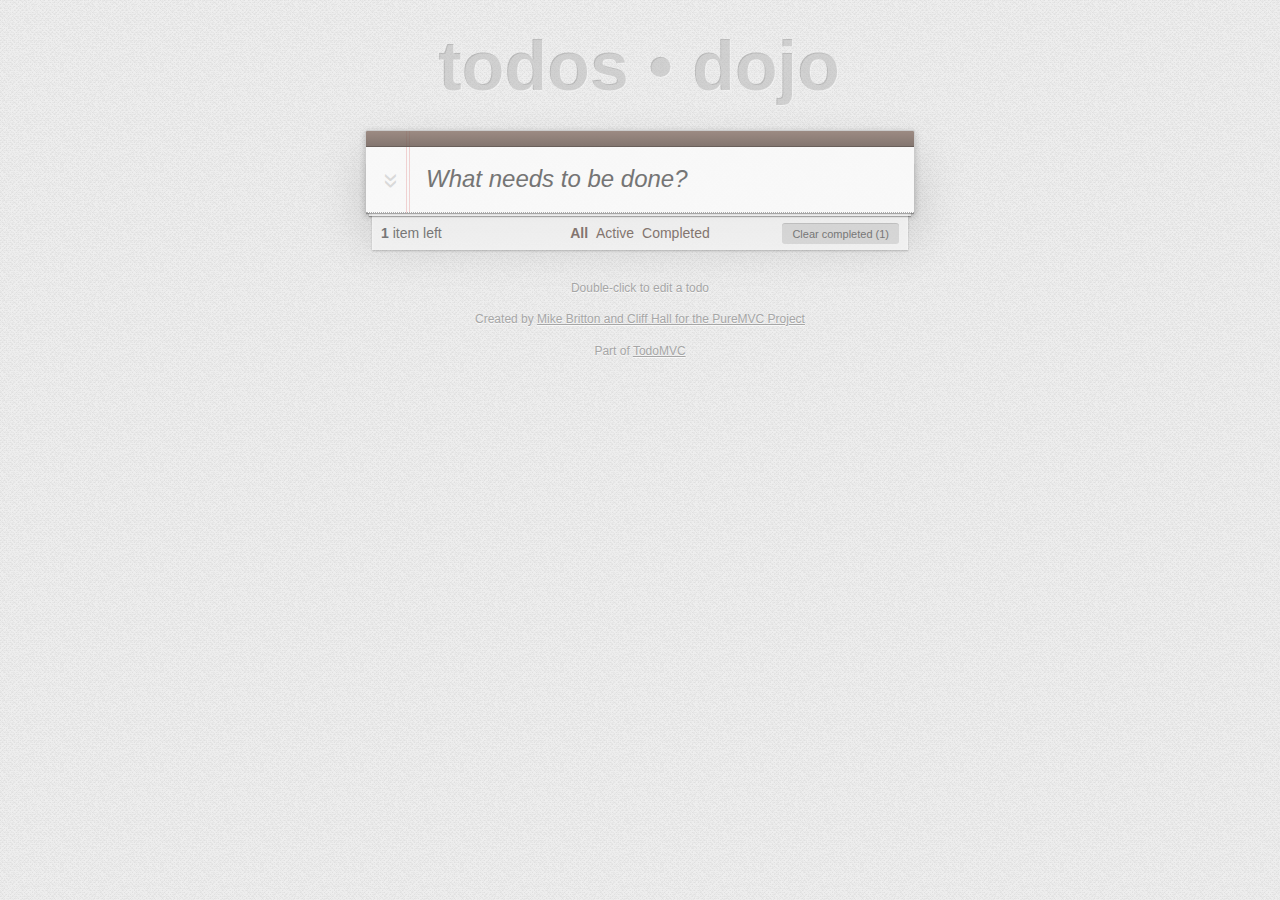
==== demo/src/index.html @ 4956ec80 "initial commit - this is a todo mvc demo showing how to use the native puremvc javascript implementa" ====
<!doctype html>
<html lang="en">
    <head>
        <meta charset="utf-8">
        <meta http-equiv="X-UA-Compatible" content="IE=edge,chrome=1">
            <title>PureMVC • TodoMVC • Dojo Version</title>
            <link rel="stylesheet" href="assets/base.css">
            <!--[if IE]>
                <script src="assets/ie.js"></script>
            <![endif]-->
    </head>
    <body>
        <section id="todoapp">
            <header id="header">
                <h1>todos • dojo</h1>
                <label for="new-todo"></label>
                <input id="new-todo" placeholder="What needs to be done?" autofocus>
            </header>
            <section id="main">
                <input id="toggle-all" type="checkbox">
                <label for="toggle-all">Mark all as complete</label>
                <ul id="todo-list">
                </ul>
            </section>
            <footer id="footer">
                <span id="todo-count"><strong>1</strong> item left</span>
                <ul id="filters">
                    <li>
                        <a id="filterAll" class="selected" href="#/">All</a>
                    </li>
                    <li>
                        <a id="filterActive" href="#/active">Active</a>
                    </li>
                    <li>
                        <a id="filterCompleted" href="#/completed">Completed</a>
                    </li>
                </ul>
                <button id="clear-completed">Clear completed (1)</button>
            </footer>
        </section>

        <footer id="info">
            <p>Double-click to edit a todo</p>
            <p>Created by <a href="http://puremvc.org">Mike Britton and Cliff Hall for the PureMVC Project</a></p>
            <p>Part of <a href="http://todomvc.com">TodoMVC</a></p>
        </footer>

        <!-- ROUTER -->
        <script src="assets/director-1.1.6.min.js"></script>

        <!-- PUREMVC LIBRARY -->
        <script src="../../puremvc/bin/puremvc-1.0.1.min.js"></script>
        
        <script type="text/javascript"
                src="../../dojo/dojo.js"
                data-dojo-config="async:true,
                                  parseOnLoad:true,
                                  packages: [{
                                      name: 'libs',
                                      location: '../../../demo/src/js/libs'
                                  },{
                                      name: 'assets',
                                      location: '../../../demo/src/assets'
                                  },{
                                      name: 'todomvcdojo',
                                      location: '../../../demo/src/js/src'
                                  }]">
        </script>
        
        <script type="text/javascript">
            require(
                [
                    "dojo/ready",
                    "dojo/dom",
                    "dojo/on",
                    "dojo/_base/window",
                    "todomvcdojo/app"
                ],
                function(ready, dom, on, win, Application) {
                    ready(function() {
                        console.log("ready()");
                        var app = new Application();
                    });
                }
            );
        </script>
    </body>
</html>
---- demo/src/assets/base.css ----
html,
body {
	margin: 0;
	padding: 0;
}

button {
	margin: 0;
	padding: 0;
	border: 0;
	background: none;
	font-size: 100%;
	vertical-align: baseline;
	font-family: inherit;
	color: inherit;
	-webkit-appearance: none;
	/*-moz-appearance: none;*/
	-ms-appearance: none;
	-o-appearance: none;
	appearance: none;
}

body {
	font: 14px 'Helvetica Neue', Helvetica, Arial, sans-serif;
	line-height: 1.4em;
	background: #eaeaea url('bg.png');
	color: #4d4d4d;
	width: 550px;
	margin: 0 auto;
	-webkit-font-smoothing: antialiased;
	-moz-font-smoothing: antialiased;
	-ms-font-smoothing: antialiased;
	-o-font-smoothing: antialiased;
	font-smoothing: antialiased;
}

#todoapp {
	background: #fff;
	background: rgba(255, 255, 255, 0.9);
	margin: 130px 0 40px 0;
	border: 1px solid #ccc;
	position: relative;
	border-top-left-radius: 2px;
	border-top-right-radius: 2px;
	box-shadow: 0 2px 6px 0 rgba(0, 0, 0, 0.2),
				0 25px 50px 0 rgba(0, 0, 0, 0.15);
}

#todoapp:before {
	content: '';
	border-left: 1px solid #f5d6d6;
	border-right: 1px solid #f5d6d6;
	width: 2px;
	position: absolute;
	top: 0;
	left: 40px;
	height: 100%;
}

#todoapp input::-webkit-input-placeholder {
	font-style: italic;
}

#todoapp input:-moz-placeholder {
	font-style: italic;
	color: #a9a9a9;
}

#todoapp h1 {
	position: absolute;
	top: -120px;
	width: 100%;
	font-size: 70px;
	font-weight: bold;
	text-align: center;
	color: #b3b3b3;
	color: rgba(255, 255, 255, 0.3);
	text-shadow: -1px -1px rgba(0, 0, 0, 0.2);
	-webkit-text-rendering: optimizeLegibility;
	-moz-text-rendering: optimizeLegibility;
	-ms-text-rendering: optimizeLegibility;
	-o-text-rendering: optimizeLegibility;
	text-rendering: optimizeLegibility;
}

#header {
	padding-top: 15px;
	border-radius: inherit;
}

#header:before {
	content: '';
	position: absolute;
	top: 0;
	right: 0;
	left: 0;
	height: 15px;
	z-index: 2;
	border-bottom: 1px solid #6c615c;
	background: #8d7d77;
	background: -webkit-gradient(linear, left top, left bottom, from(rgba(132, 110, 100, 0.8)),to(rgba(101, 84, 76, 0.8)));
	background: -webkit-linear-gradient(top, rgba(132, 110, 100, 0.8), rgba(101, 84, 76, 0.8));
	background: -moz-linear-gradient(top, rgba(132, 110, 100, 0.8), rgba(101, 84, 76, 0.8));
	background: -o-linear-gradient(top, rgba(132, 110, 100, 0.8), rgba(101, 84, 76, 0.8));
	background: -ms-linear-gradient(top, rgba(132, 110, 100, 0.8), rgba(101, 84, 76, 0.8));
	background: linear-gradient(top, rgba(132, 110, 100, 0.8), rgba(101, 84, 76, 0.8));
	filter: progid:DXImageTransform.Microsoft.gradient(GradientType=0,StartColorStr='#9d8b83', EndColorStr='#847670');
	border-top-left-radius: 1px;
	border-top-right-radius: 1px;
}

#new-todo,
.edit {
	position: relative;
	margin: 0;
	width: 100%;
	font-size: 24px;
	font-family: inherit;
	line-height: 1.4em;
	border: 0;
	outline: none;
	color: inherit;
	padding: 6px;
	border: 1px solid #999;
	box-shadow: inset 0 -1px 5px 0 rgba(0, 0, 0, 0.2);
	-webkit-box-sizing: border-box;
	-moz-box-sizing: border-box;
	-ms-box-sizing: border-box;
	-o-box-sizing: border-box;
	box-sizing: border-box;
	-webkit-font-smoothing: antialiased;
	-moz-font-smoothing: antialiased;
	-ms-font-smoothing: antialiased;
	-o-font-smoothing: antialiased;
	font-smoothing: antialiased;
}

#new-todo {
	padding: 16px 16px 16px 60px;
	border: none;
	background: rgba(0, 0, 0, 0.02);
	z-index: 2;
	box-shadow: none;
}

#main {
	position: relative;
	z-index: 2;
	border-top: 1px dotted #adadad;
}

label[for='toggle-all'] {
	display: none;
}

#toggle-all {
	position: absolute;
	top: -56px;
	left: -15px;
	width: 65px;
	height: 41px;
	text-align: center;
	border: none; /* Mobile Safari */
	-webkit-appearance: none;
	/*-moz-appearance: none;*/
	-ms-appearance: none;
	-o-appearance: none;
	appearance: none;
	-webkit-transform: rotate(90deg);
	/*-moz-transform: rotate(90deg);*/
	-ms-transform: rotate(90deg);
	/*-o-transform: rotate(90deg);*/
	transform: rotate(90deg);
}

#toggle-all:before {
	content: '»';
	font-size: 28px;
	color: #d9d9d9;
	padding: 0 25px 7px;
}

#toggle-all:checked:before {
	color: #737373;
}

#todo-list {
	margin: 0;
	padding: 0;
	list-style: none;
}

#todo-list li {
	position: relative;
	font-size: 24px;
	border-bottom: 1px dotted #ccc;
}

#todo-list li:last-child {
	border-bottom: none;
}

#todo-list li.editing {
	border-bottom: none;
	padding: 0;
}

#todo-list li.editing .edit {
	display: block;
	width: 506px;
	padding: 13px 17px 12px 17px;
	margin: 0 0 0 43px;
}

#todo-list li.editing .view {
	display: none;
}

#todo-list li .toggle {
	text-align: center;
	width: 40px;
	height: 40px;
	position: absolute;
	top: 0;
	bottom: 0;
	margin: auto 0;
	border: none; /* Mobile Safari */
	-webkit-appearance: none;
	/*-moz-appearance: none;*/
	-ms-appearance: none;
	-o-appearance: none;
	appearance: none;
}

#todo-list li .toggle:after {
	font-size: 18px;
	content: '✔';
	line-height: 43px; /* 40 + a couple of pixels visual adjustment */
	font-size: 20px;
	color: #d9d9d9;
	text-shadow: 0 -1px 0 #bfbfbf;
}

#todo-list li .toggle:checked:after {
	color: #85ada7;
	text-shadow: 0 1px 0 #669991;
	bottom: 1px;
	position: relative;
}

#todo-list li label {
	word-break: break-word;
	padding: 15px;
	margin-left: 45px;
	display: block;
	line-height: 1.2;
	-webkit-transition: color 0.4s;
	-moz-transition: color 0.4s;
	-ms-transition: color 0.4s;
	-o-transition: color 0.4s;
	transition: color 0.4s;
}

#todo-list li.completed label {
	color: #a9a9a9;
	text-decoration: line-through;
}

#todo-list li .destroy {
	display: none;
	position: absolute;
	top: 0;
	right: 10px;
	bottom: 0;
	width: 40px;
	height: 40px;
	margin: auto 0;
	font-size: 22px;
	color: #a88a8a;
	-webkit-transition: all 0.2s;
	-moz-transition: all 0.2s;
	-ms-transition: all 0.2s;
	-o-transition: all 0.2s;
	transition: all 0.2s;
}

#todo-list li .destroy:hover {
	text-shadow: 0 0 1px #000,
				 0 0 10px rgba(199, 107, 107, 0.8);
	-webkit-transform: scale(1.3);
	-moz-transform: scale(1.3);
	-ms-transform: scale(1.3);
	-o-transform: scale(1.3);
	transform: scale(1.3);
}

#todo-list li .destroy:after {
	content: '✖';
}

#todo-list li:hover .destroy {
	display: block;
}

#todo-list li .edit {
	display: none;
}

#todo-list li.editing:last-child {
	margin-bottom: -1px;
}

#footer {
	color: #777;
	padding: 0 15px;
	position: absolute;
	right: 0;
	bottom: -31px;
	left: 0;
	height: 20px;
	z-index: 1;
	text-align: center;
}

#footer:before {
	content: '';
	position: absolute;
	right: 0;
	bottom: 31px;
	left: 0;
	height: 50px;
	z-index: -1;
	box-shadow: 0 1px 1px rgba(0, 0, 0, 0.3),
				0 6px 0 -3px rgba(255, 255, 255, 0.8),
				0 7px 1px -3px rgba(0, 0, 0, 0.3),
				0 43px 0 -6px rgba(255, 255, 255, 0.8),
				0 44px 2px -6px rgba(0, 0, 0, 0.2);
}

#todo-count {
	float: left;
	text-align: left;
}

#filters {
	margin: 0;
	padding: 0;
	list-style: none;
	position: absolute;
	right: 0;
	left: 0;
}

#filters li {
	display: inline;
}

#filters li a {
	color: #83756f;
	margin: 2px;
	text-decoration: none;
}

#filters li a.selected {
	font-weight: bold;
}

#clear-completed {
	float: right;
	position: relative;
	line-height: 20px;
	text-decoration: none;
	background: rgba(0, 0, 0, 0.1);
	font-size: 11px;
	padding: 0 10px;
	border-radius: 3px;
	box-shadow: 0 -1px 0 0 rgba(0, 0, 0, 0.2);
}

#clear-completed:hover {
	background: rgba(0, 0, 0, 0.15);
	box-shadow: 0 -1px 0 0 rgba(0, 0, 0, 0.3);
}

#info {
	margin: 65px auto 0;
	color: #a6a6a6;
	font-size: 12px;
	text-shadow: 0 1px 0 rgba(255, 255, 255, 0.7);
	text-align: center;
}

#info a {
	color: inherit;
}

/*
	Hack to remove background from Mobile Safari.
	Can't use it globally since it destroys checkboxes in Firefox and Opera
*/
@media screen and (-webkit-min-device-pixel-ratio:0) {
	#toggle-all,
	#todo-list li .toggle {
		background: none;
	}
}

.hidden{
	display:none;
}
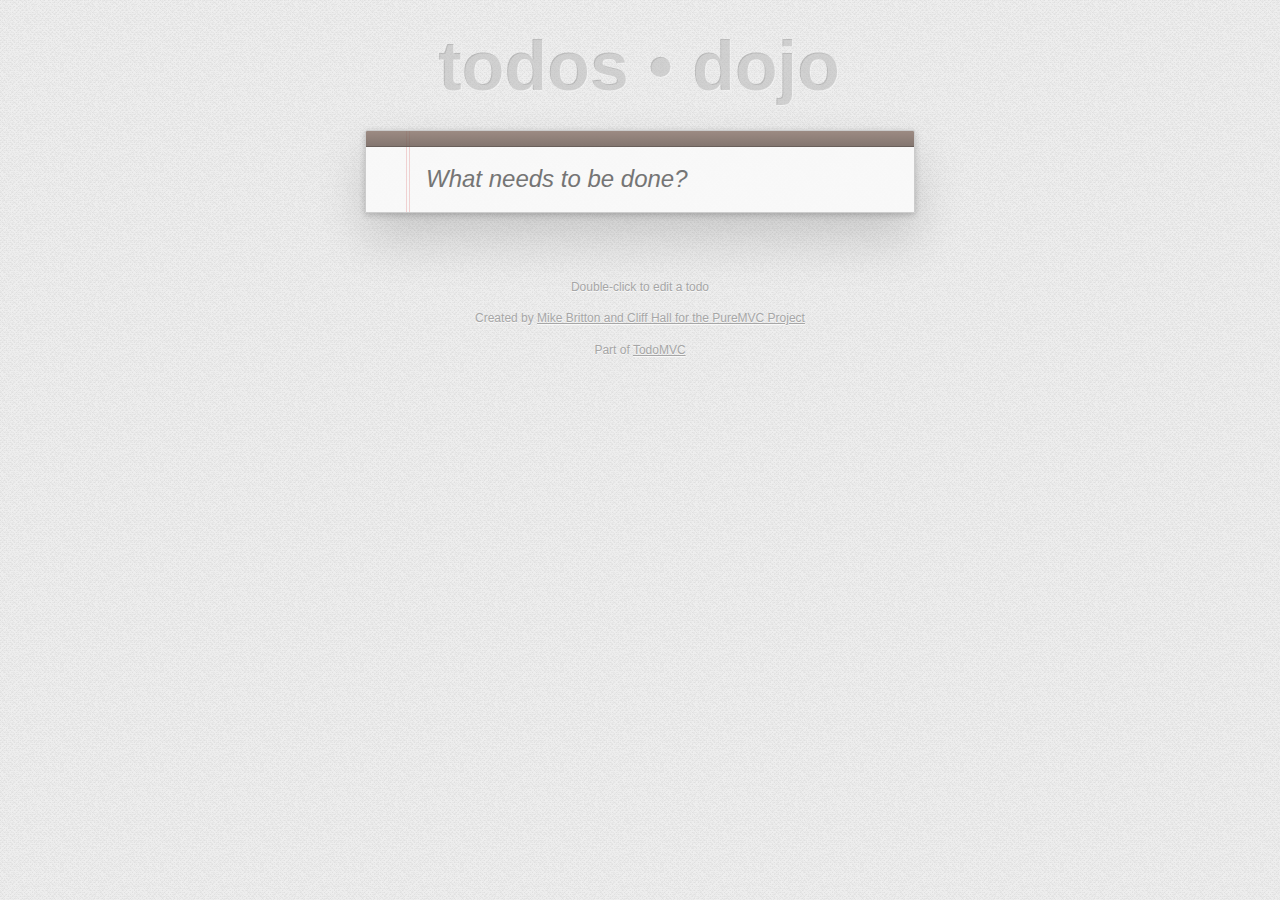
==== commit c7971062: "updating index.html to be demo-able from github" ====
--- a/demo/src/index.html
+++ b/demo/src/index.html
@@ -6,7 +6,7 @@
             <title>PureMVC • TodoMVC • Dojo Version</title>
             <link rel="stylesheet" href="assets/base.css">
             <!--[if IE]>
-                <script src="assets/ie.js"></script>
+                <script src="js/libs/ie.js"></script>
             <![endif]-->
     </head>
     <body>
@@ -46,24 +46,21 @@
         </footer>
 
         <!-- ROUTER -->
-        <script src="assets/director-1.1.6.min.js"></script>
+        <script src="js/libs/director-1.1.6.min.js"></script>
 
         <!-- PUREMVC LIBRARY -->
-        <script src="../../puremvc/bin/puremvc-1.0.1.min.js"></script>
+        <script src="js/libs/puremvc-1.0.1.min.js"></script>
         
         <script type="text/javascript"
-                src="../../dojo/dojo.js"
+                src="js/libs/dojo.js"
                 data-dojo-config="async:true,
                                   parseOnLoad:true,
                                   packages: [{
-                                      name: 'libs',
-                                      location: '../../../demo/src/js/libs'
-                                  },{
                                       name: 'assets',
-                                      location: '../../../demo/src/assets'
+                                      location: '../../assets'
                                   },{
                                       name: 'todomvcdojo',
-                                      location: '../../../demo/src/js/src'
+                                      location: '../src'
                                   }]">
         </script>
         
